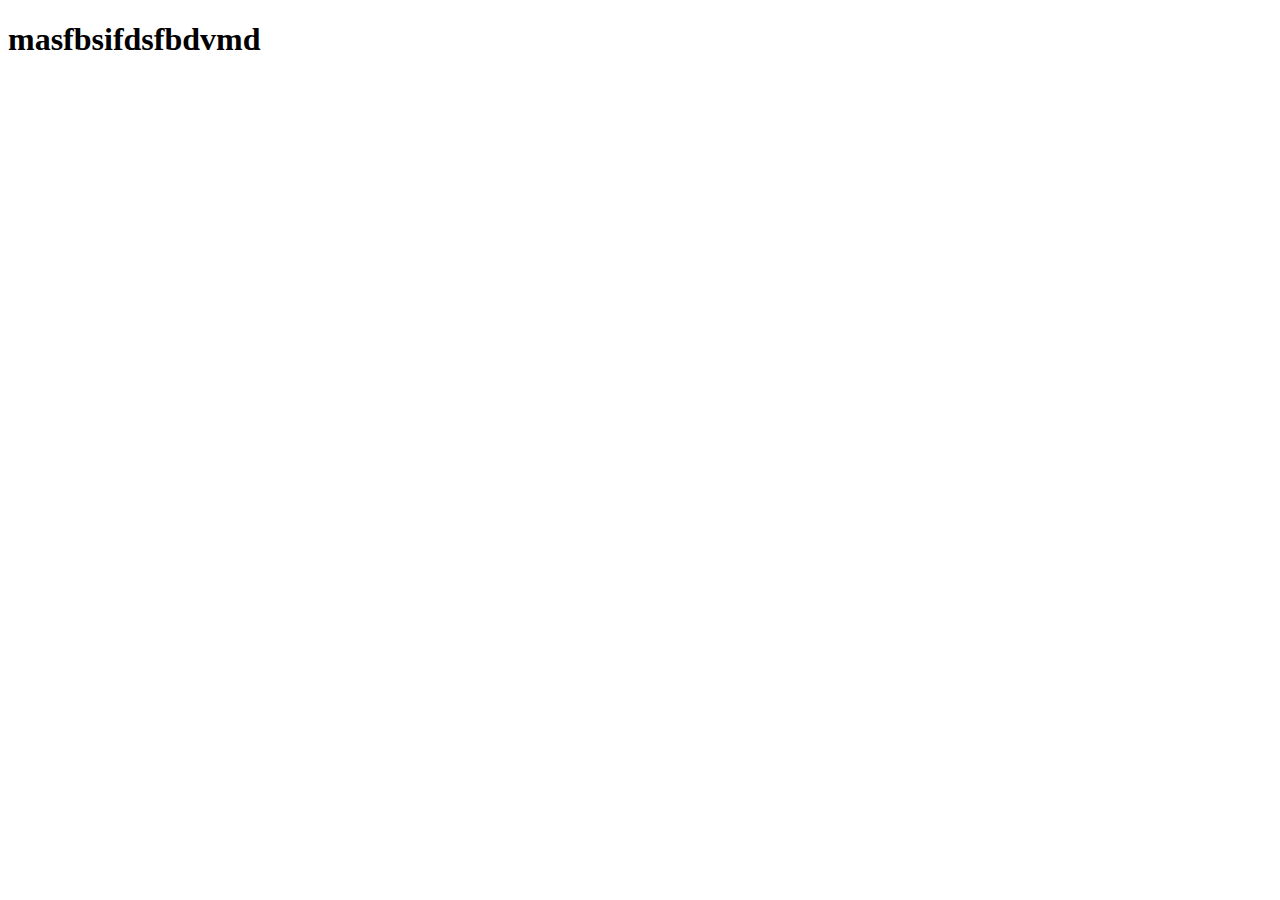
==== page1.html @ 68731bf8 "new page1 created" ====
<!DOCTYPE html>
<html lang="en">
<head>
    <meta charset="UTF-8">
    <meta name="viewport" content="width=device-width, initial-scale=1.0">
    <title>Document</title>
</head>
<body>
    <h1>masfbsifdsfbdvmd</h1>
</body>
</html>
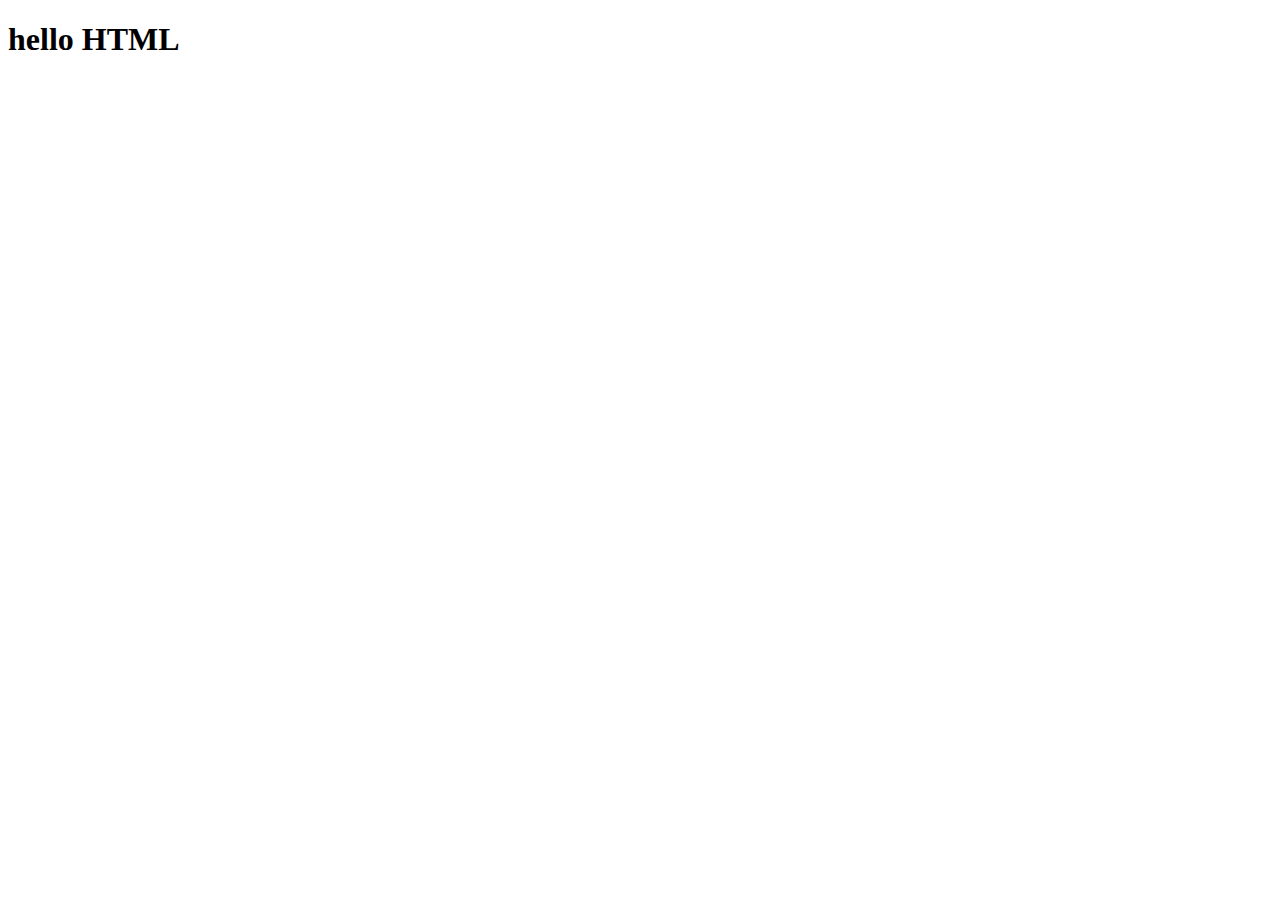
==== commit 42626fe4: "Changes made" ====
--- a/page1.html
+++ b/page1.html
@@ -6,6 +6,6 @@
     <title>Document</title>
 </head>
 <body>
-    <h1>masfbsifdsfbdvmd</h1>
+    <h1>hello HTML</h1>
 </body>
 </html>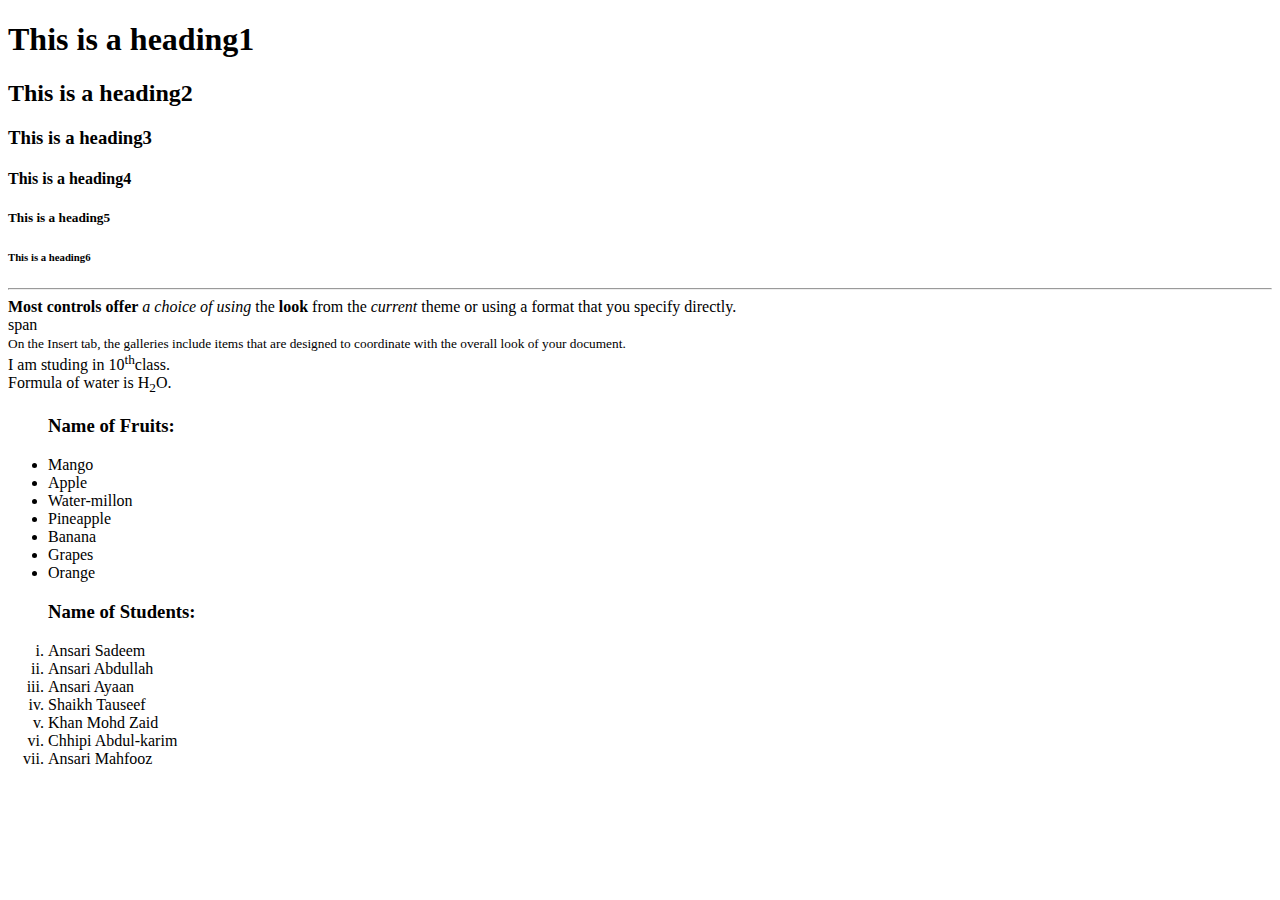
==== commit 4088f3da: "Add new line" ====
--- a/page1.html
+++ b/page1.html
@@ -3,9 +3,40 @@
 <head>
     <meta charset="UTF-8">
     <meta name="viewport" content="width=device-width, initial-scale=1.0">
-    <title>Document</title>
+    <title>practice-website</title>
 </head>
 <body>
-    <h1>hello HTML</h1>
+    <h1>This is a heading1</h1>
+    <h2>This is a heading2</h2>
+    <h3>This is a heading3</h3>
+    <h4>This is a heading4</h4>
+    <h5>This is a heading5</h5>
+    <h6>This is a heading6</h6>
+    <hr>
+   <b> Most controls offer</b> <i>a choice of using</i  > the <strong>look</strong> from the <em>current</em> theme or using a format that you specify directly.<br>
+    <span>s</span>pan<br>
+    <small>On the Insert tab, the galleries include items that are designed to coordinate with the overall look of your document.</small><br>
+    I am studing in 10<sup>th</sup>class.<br>
+    Formula of water is H<sub>2</sub>O.
+    <ul>
+        <h3>Name of Fruits:</h3>
+        <li>Mango</li>
+        <li>Apple</li>
+        <li>Water-millon</li>
+        <li>Pineapple</li>
+        <li>Banana</li>
+        <li>Grapes</li>
+        <li>Orange</li>
+    </ul>
+    <ol type="i">
+        <h3>Name of Students:</h3>
+        <li>Ansari Sadeem </li>
+        <li>Ansari Abdullah</li>
+        <li>Ansari Ayaan</li>
+        <li>Shaikh Tauseef</li>
+        <li>Khan Mohd Zaid</li>
+        <li>Chhipi Abdul-karim</li>
+        <li>Ansari Mahfooz</li>
+    </ol>
 </body>
 </html>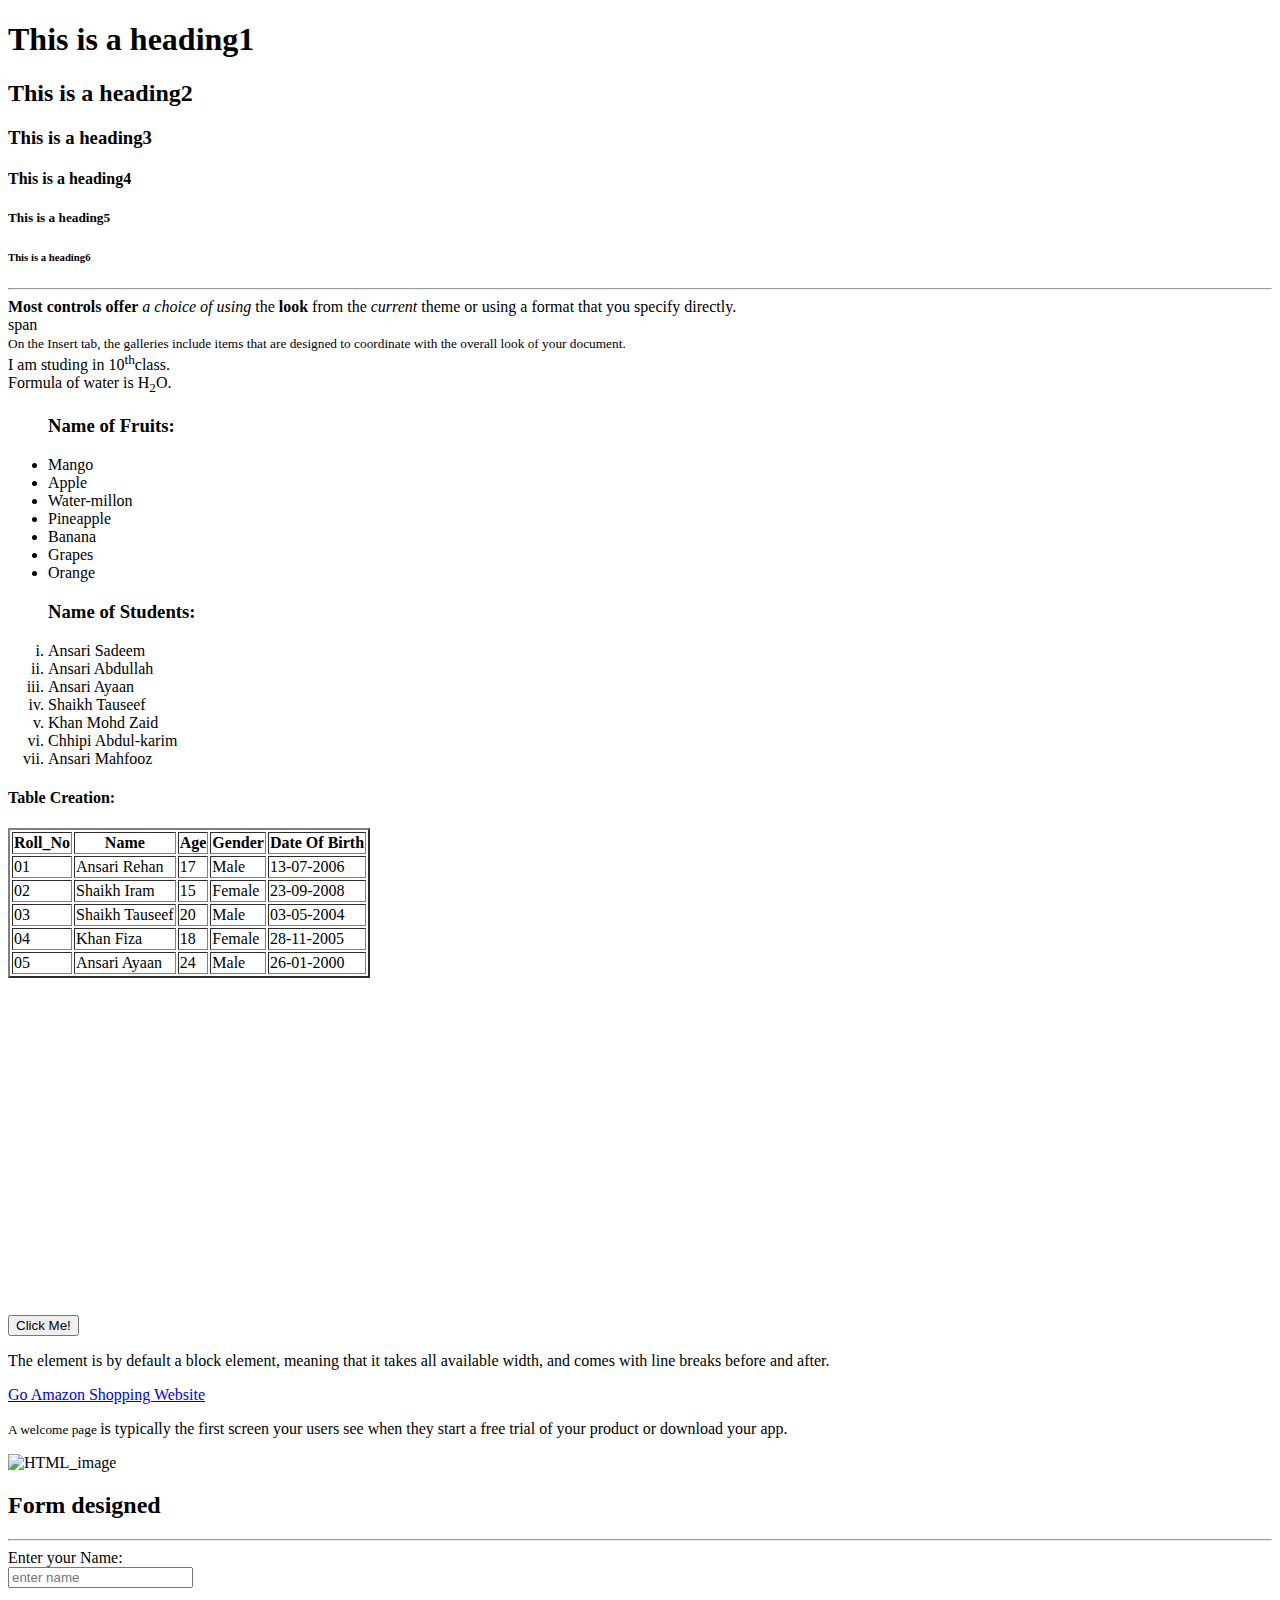
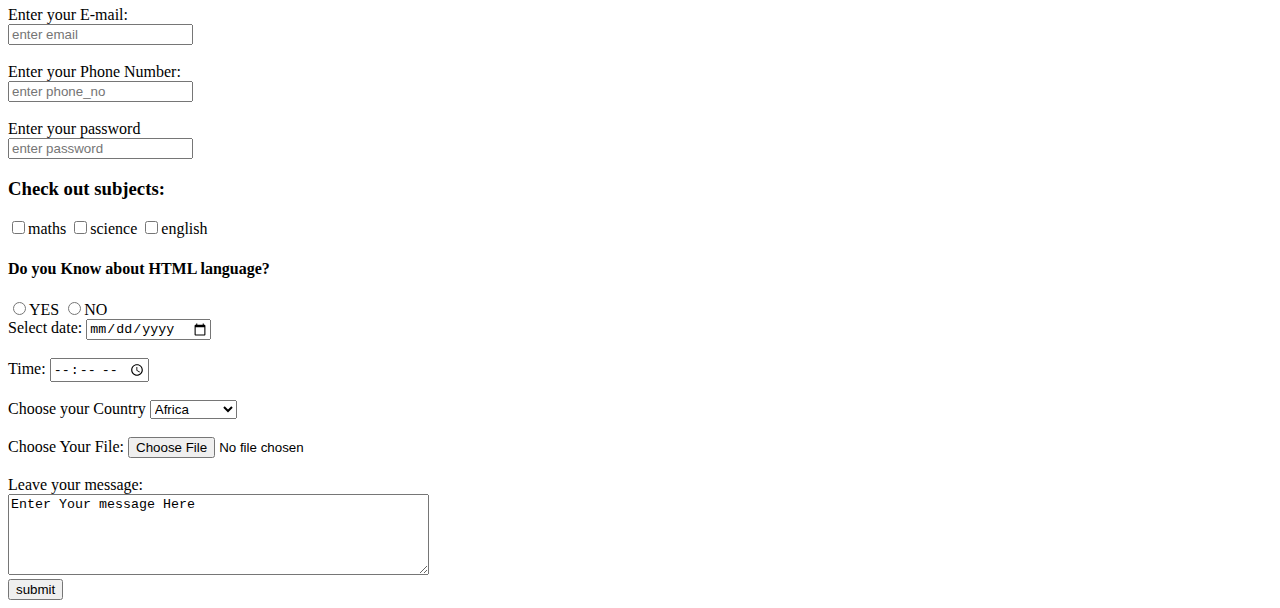
==== commit 34dade9c: "page1 is completed" ====
--- a/page1.html
+++ b/page1.html
@@ -38,5 +38,105 @@
         <li>Chhipi Abdul-karim</li>
         <li>Ansari Mahfooz</li>
     </ol>
+    <h4>Table Creation:</h4>
+    <table border="2px">
+        <tr>
+            <th>Roll_No</th>
+            <th>Name</th>
+            <th>Age</th>
+            <th>Gender</th>
+            <th>Date Of Birth</th>
+            </tr> 
+        <tr>
+            <td>01</td>
+            <td>Ansari Rehan</td>
+            <td>17</td>
+            <td>Male</td>
+            <td>13-07-2006</td>
+        </tr>
+        <tr>
+            <td>02</td>
+            <td>Shaikh Iram</td>
+            <td>15</td>
+            <td>Female</td>
+            <td>23-09-2008</td>
+        </tr>
+        <tr>
+            <td>03</td>
+            <td>Shaikh Tauseef</td>
+            <td>20</td>
+            <td>Male</td>
+            <td>03-05-2004</td>
+        </tr>
+        <tr>
+            <td>04</td>
+            <td>Khan Fiza</td>
+            <td>18</td>
+            <td>Female</td>
+            <td>28-11-2005</td>
+        </tr>
+        <tr>
+            <td>05</td>
+            <td>Ansari Ayaan</td>
+            <td>24</td>
+            <td>Male</td>
+            <td>26-01-2000</td>
+        </tr>
+    </table><br>
+    <iframe width="560" height="315" src="https://www.youtube.com/embed/-SDBhNZMtQQ?si=9dZB1PMlAt_H8-Cw" title="YouTube video player" frameborder="0" allow="accelerometer; autoplay; clipboard-write; encrypted-media; gyroscope; picture-in-picture; web-share" referrerpolicy="strict-origin-when-cross-origin" allowfullscreen></iframe>
+    <br><button>Click Me!</button>
+    <div>
+        <p>
+            The element is by default a block element, meaning that it takes all available width, and comes with line breaks before and after.
+        </p>
+    </div>
+    <a href="https://www.amazon.com/">Go Amazon Shopping Website</a>
+    <br>
+    <p>
+        <small>A welcome page </small>is typically the first 
+        screen your users see when<span> 
+        they start a free</span> trial of 
+        your product or download your app.
+    </p>
+
+    <img src="C:\Users\Ansari Zahoor\Pictures/flower_img.jpg" alt="HTML_image">
+    <br>
+    <h2 >Form designed</h2><hr
+    <form action="">
+        <label>Enter your Name: </label><br>
+        <input type="text" name="name" placeholder="enter name " required></input><br><br>
+        <label>Enter your E-mail:</label><br>
+        <input type="text" email="email" placeholder="enter email" required></input><br><br>
+        <label>Enter your Phone Number:</label><br>
+        <input type="number" ph_number="phonenumber" placeholder="enter phone_no" required ></input><br><br>
+        <label>Enter your password</label><br>
+        <input type="password" password="password" placeholder="enter password"></input><br>
+        <h3>Check out subjects:</h3>
+        <input type="checkbox" name="maths" value="maths">maths</input>
+        <input type="checkbox" name="science" value="science">science</input>
+        <input type="checkbox" name="english" value="english">english</input>
+        <h4>Do you Know about HTML language?</h4>
+        <input type="radio" name="abc" value="YES">YES</input>
+        <input type="radio" name="abc" value="NO">NO</input><br>
+        <label>Select date: </label>
+        <input type="date" name="" value=""></input><br><br>
+        <label>Time:</label>
+        <input type="time" name="" value=""></input><br><br>
+        <label>Choose your Country</label>
+        <select>
+            <option>Africa</option>
+            <option>France</option>
+            <option>Iran</option>
+            <option>India</option>
+            <option>Amareca</option>
+            <option>Indonaciya</option>
+            <option>London</option>
+        </select><br><br>
+        <label>Choose Your File: </label>
+        <input type="file" ></input><br><br>
+        Leave your message:<br>
+        <textarea name="my_textarea" rows="5" cols="50">Enter Your message Here</textarea>
+        <br><input type="submit" value="submit" ></input>
+    </form>
 </body>
 </html>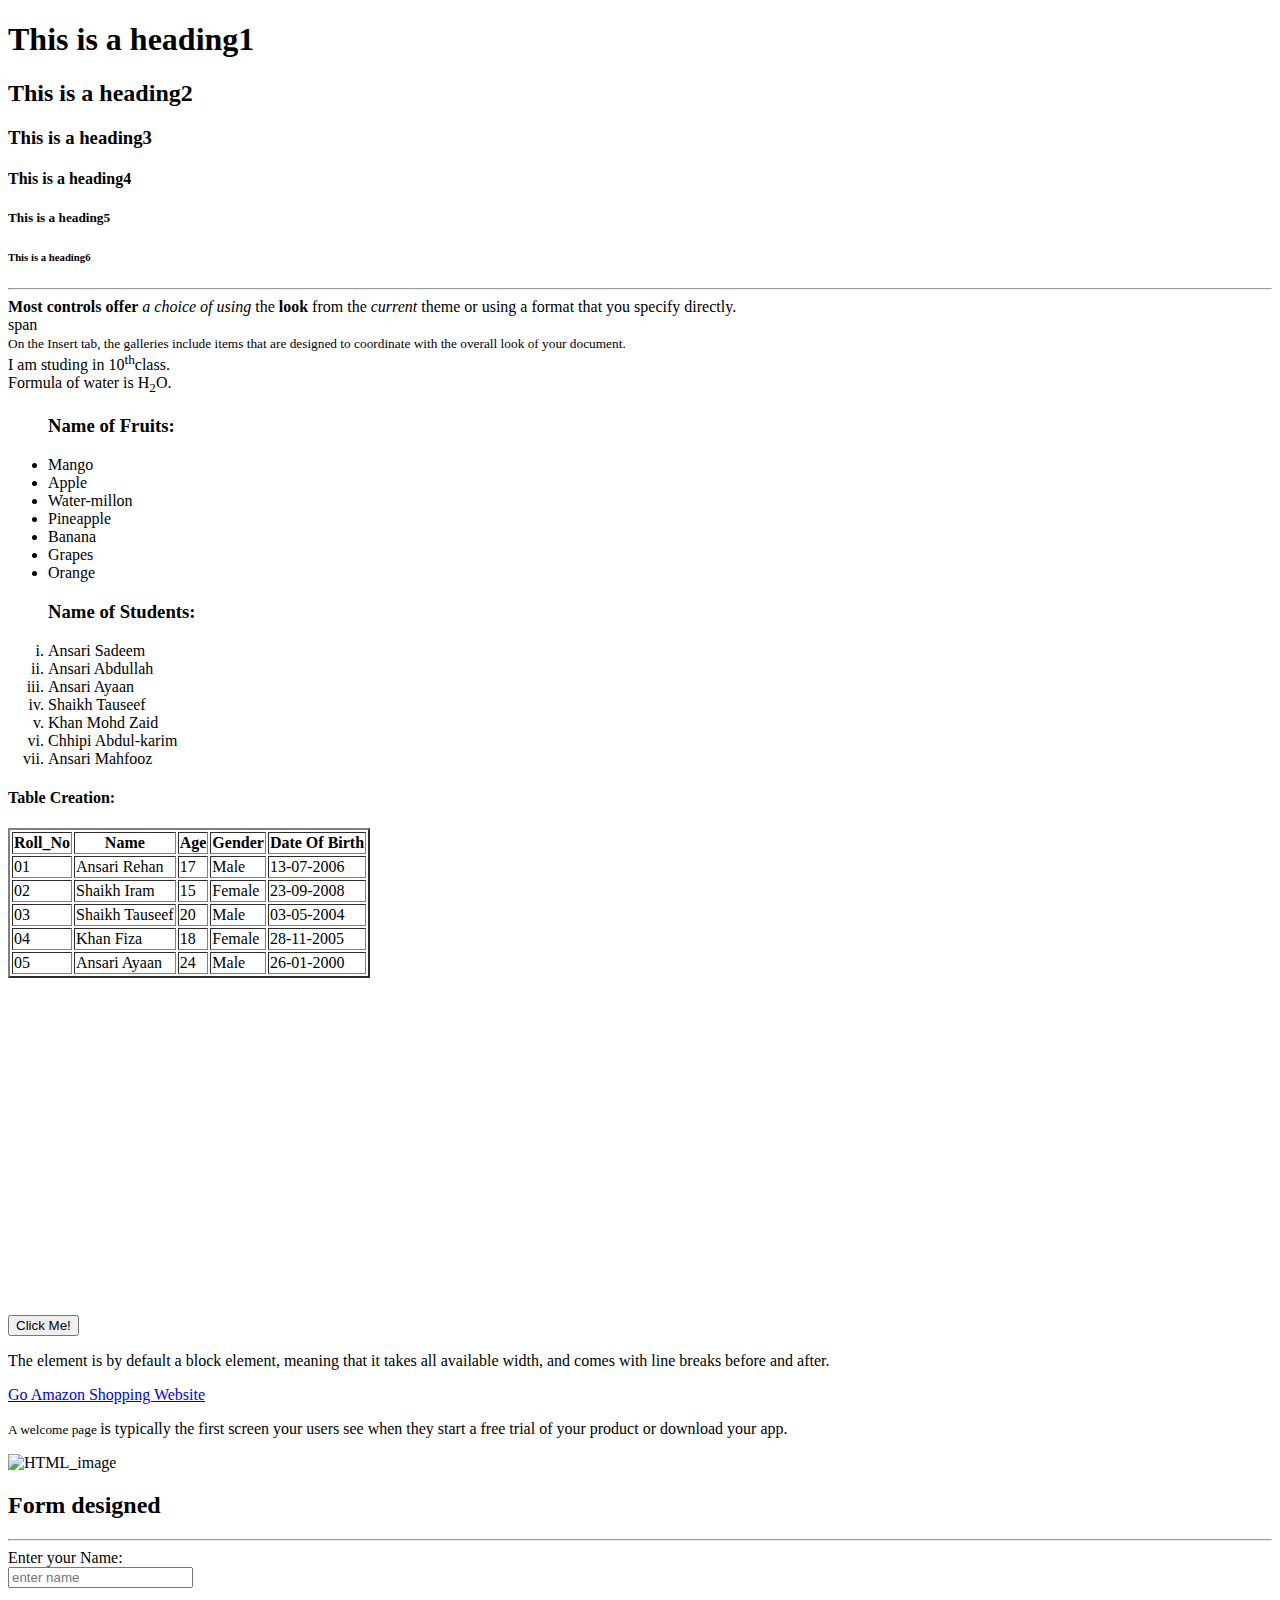
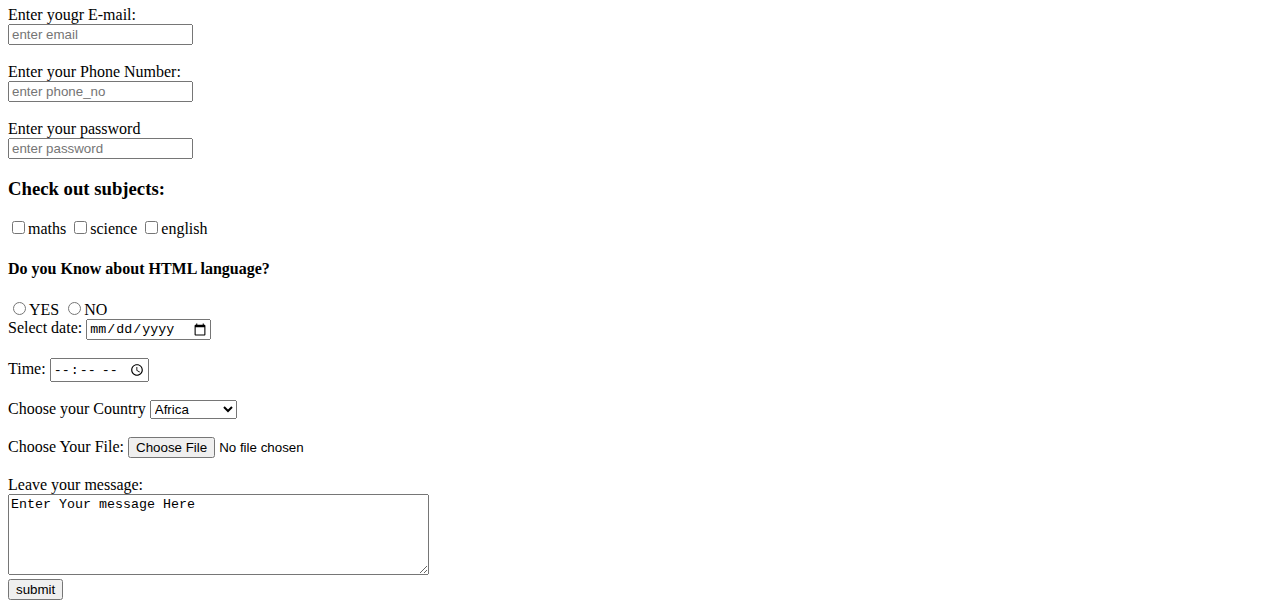
==== commit 2977e5b1: "Completed" ====
--- a/page1.html
+++ b/page1.html
@@ -102,10 +102,10 @@
     <img src="C:\Users\Ansari Zahoor\Pictures/flower_img.jpg" alt="HTML_image">
     <br>
     <h2 >Form designed</h2><hr
-    <form action="">
+    <form method="">
         <label>Enter your Name: </label><br>
         <input type="text" name="name" placeholder="enter name " required></input><br><br>
-        <label>Enter your E-mail:</label><br>
+        <label>Enter yougr E-mail:</label><br>
         <input type="text" email="email" placeholder="enter email" required></input><br><br>
         <label>Enter your Phone Number:</label><br>
         <input type="number" ph_number="phonenumber" placeholder="enter phone_no" required ></input><br><br>
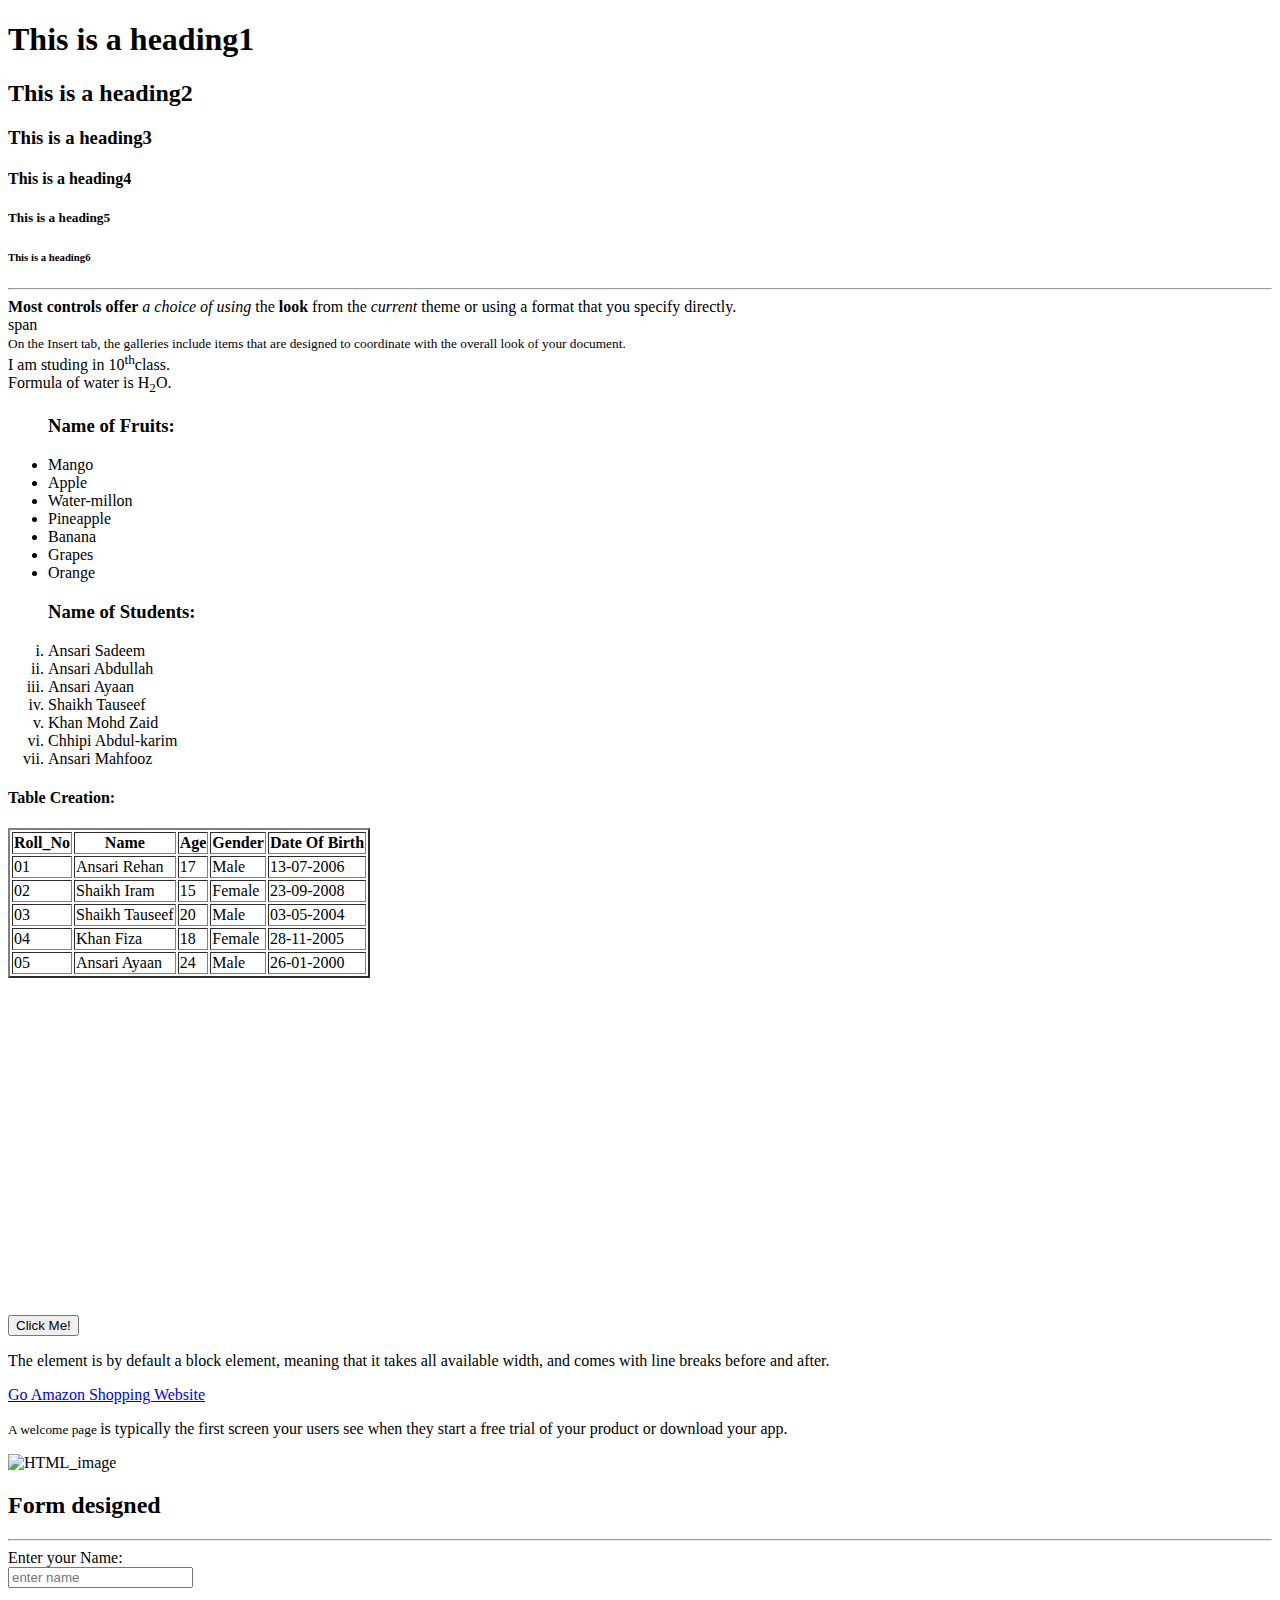
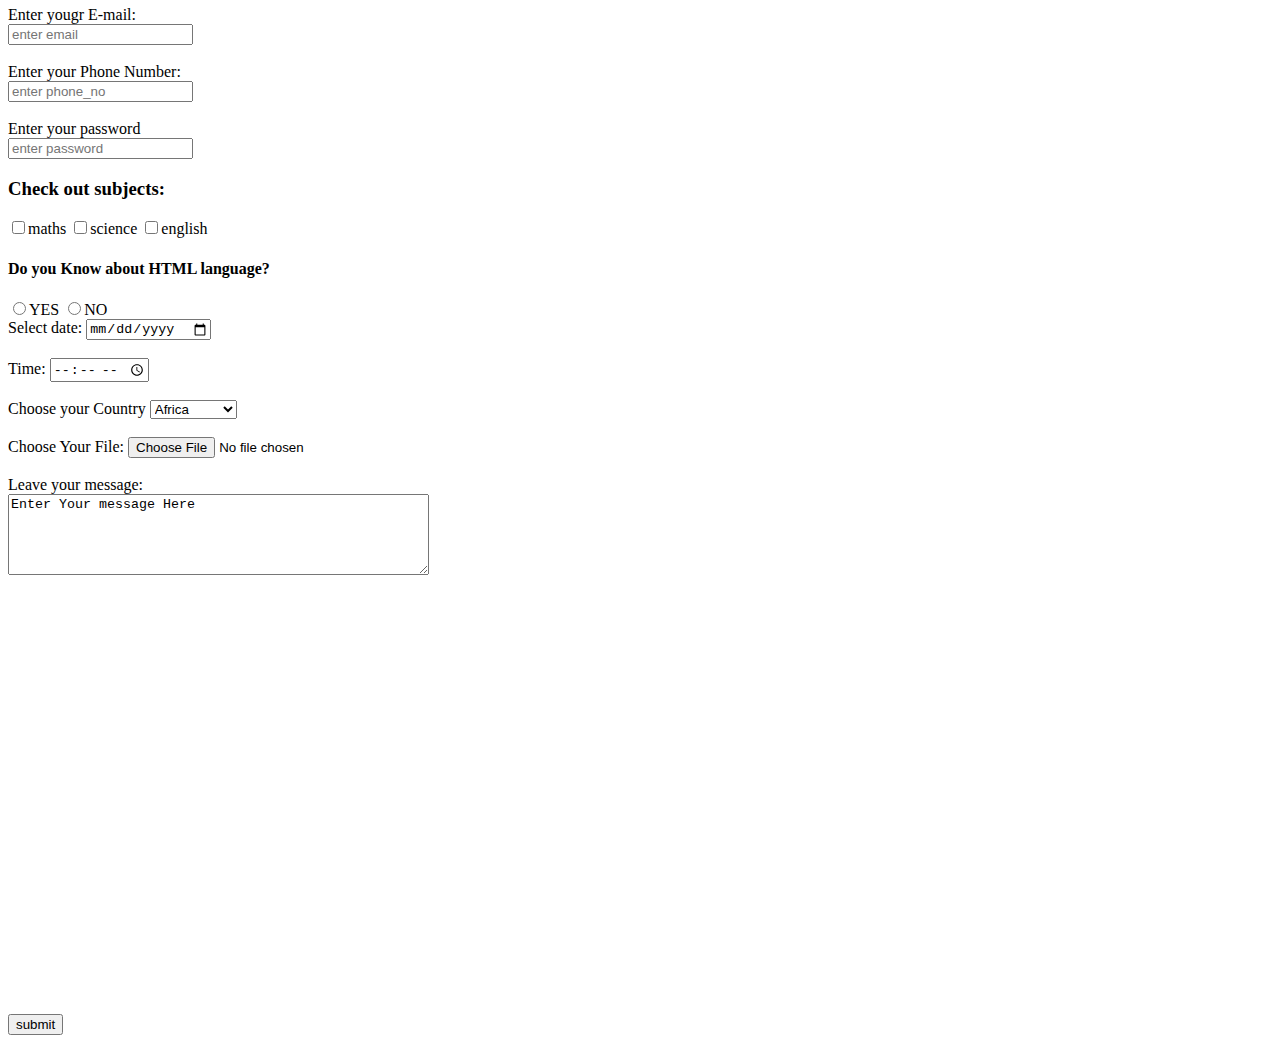
==== commit bd0a26cb: "Adding a map" ====
--- a/page1.html
+++ b/page1.html
@@ -138,5 +138,6 @@
         <textarea name="my_textarea" rows="5" cols="50">Enter Your message Here</textarea>
         <br><input type="submit" value="submit" ></input>
     </form>
+    <iframe src="https://www.google.com/maps/embed?pb=!1m18!1m12!1m3!1d3771.466217181873!2d72.85565536933618!3d19.043228813586488!2m3!1f0!2f0!3f0!3m2!1i1024!2i768!4f13.1!3m3!1m2!1s0x3be7c8d17c1767a3%3A0xb7377e0bbfb81b5f!2sMahatma%20Gandhi%20Rd%2C%20Dharavi%2C%20Mumbai%2C%20Maharashtra%20400017!5e0!3m2!1sen!2sin!4v1718252887688!5m2!1sen!2sin" width="600" height="450" style="border:0;" allowfullscreen="" loading="lazy" referrerpolicy="no-referrer-when-downgrade"></iframe>
 </body>
 </html>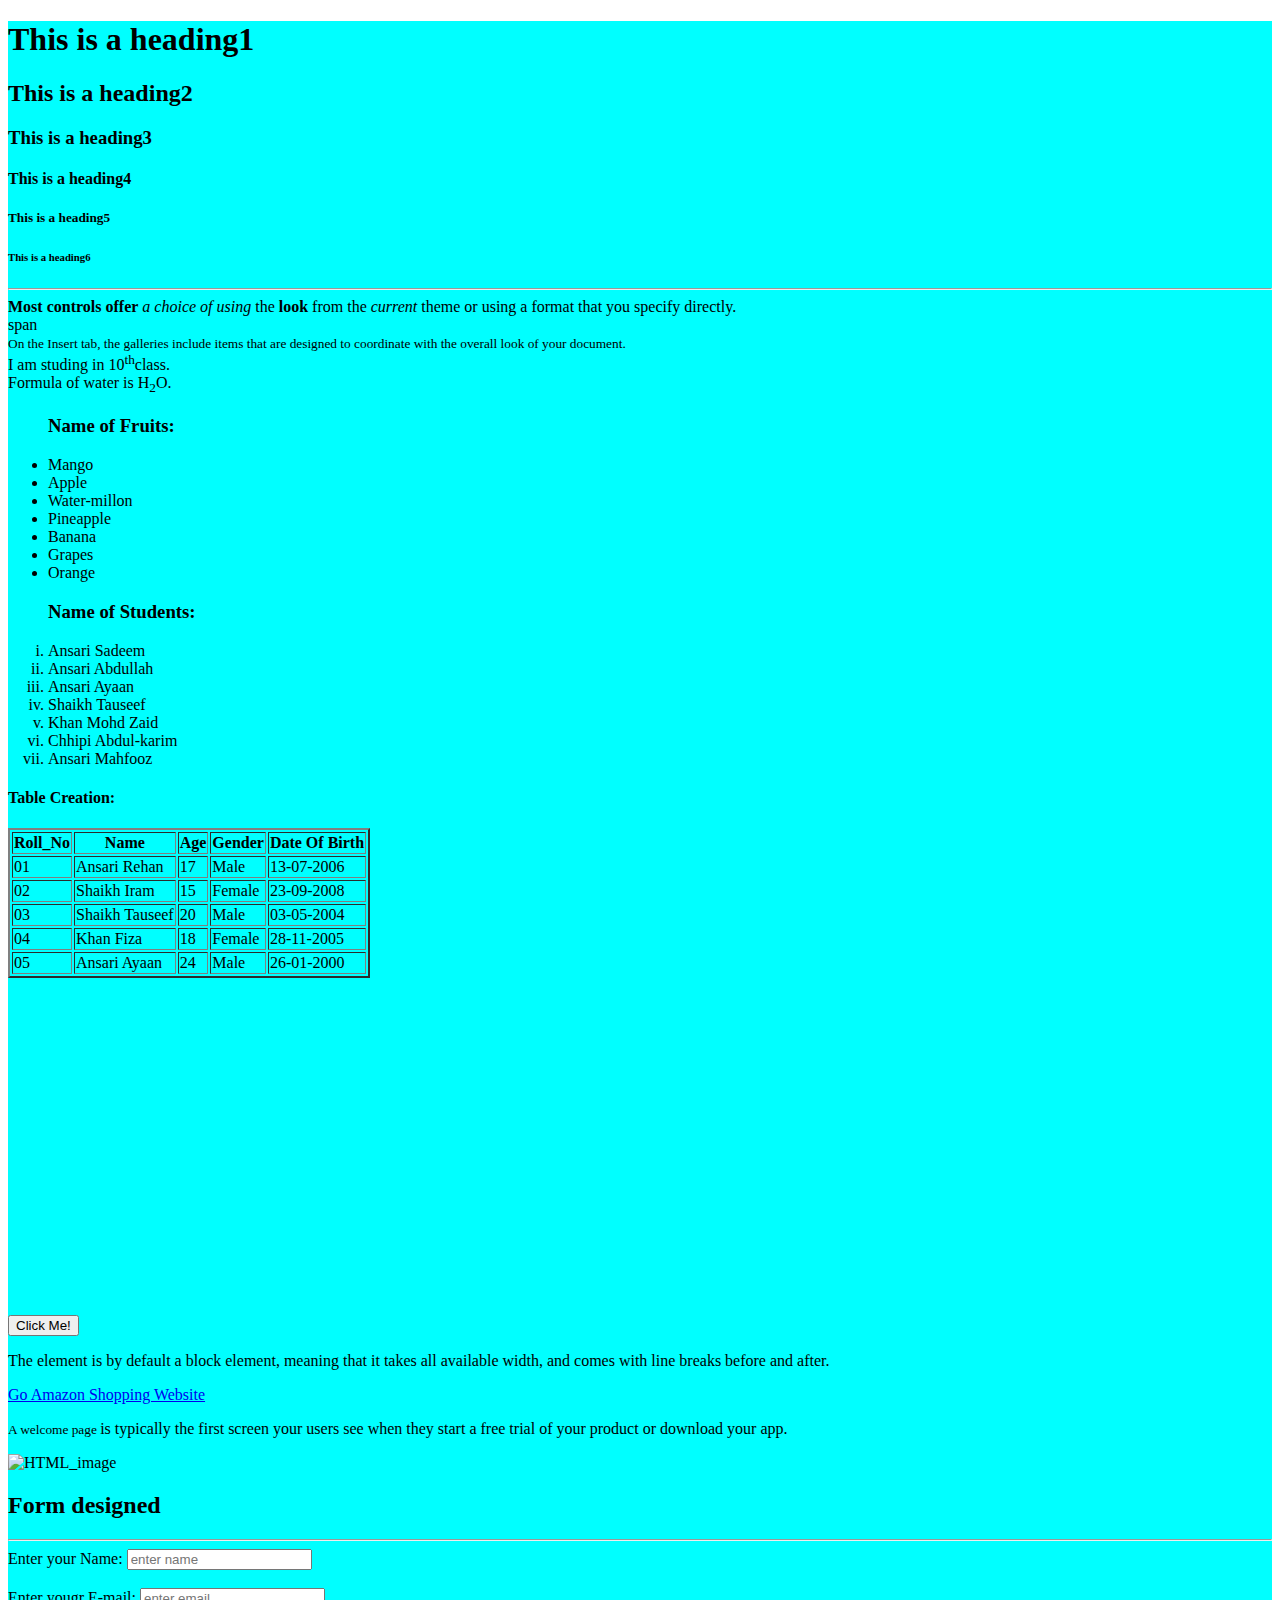
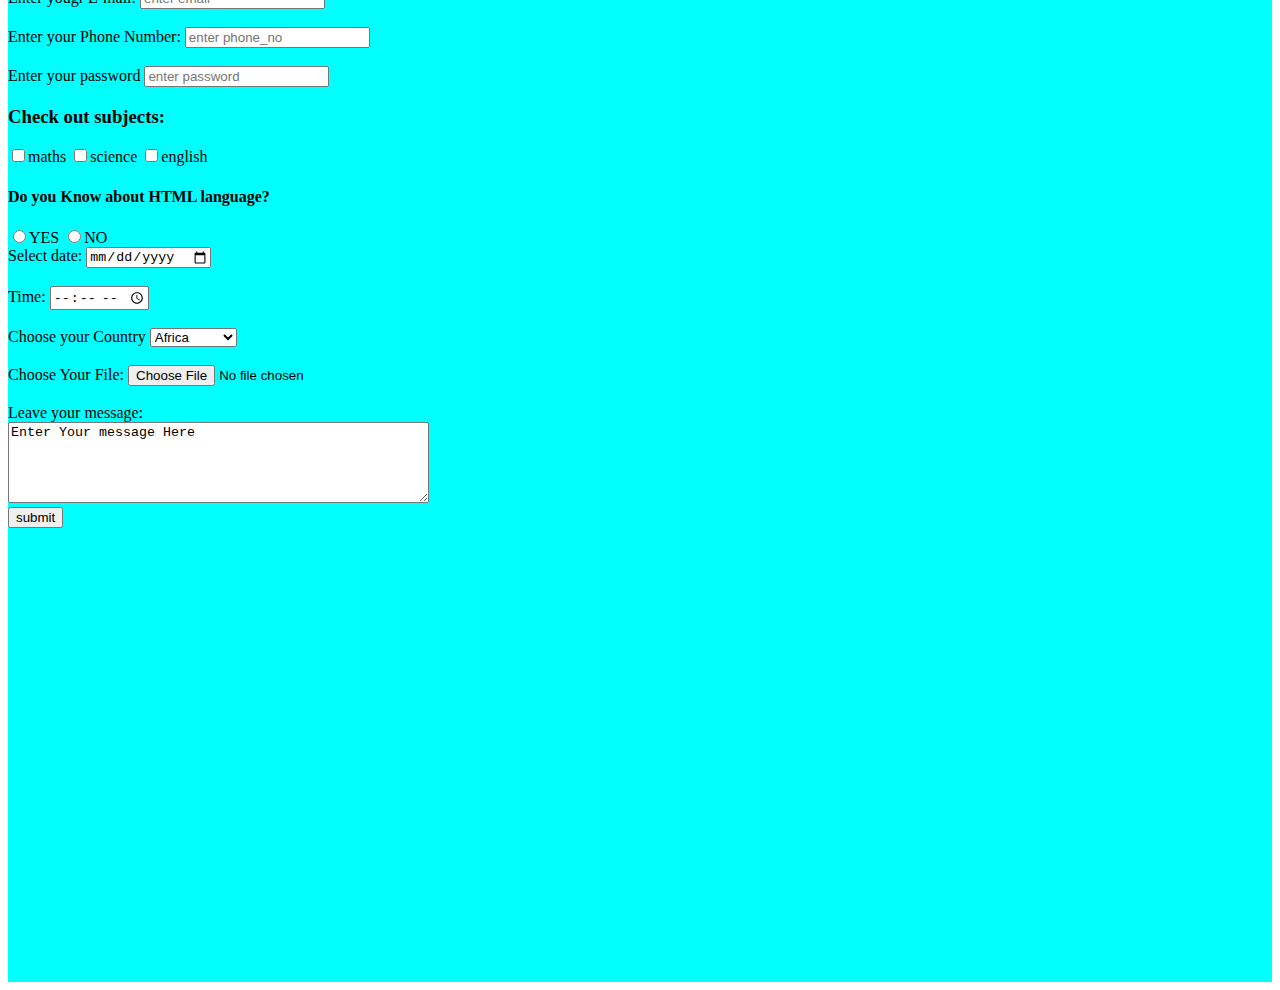
==== commit 53dc433f: "Adding css coding" ====
--- a/page1.html
+++ b/page1.html
@@ -4,14 +4,17 @@
     <meta charset="UTF-8">
     <meta name="viewport" content="width=device-width, initial-scale=1.0">
     <title>practice-website</title>
+    <link rel="stylesheet" href="style.css">
 </head>
 <body>
+   <div class="background">
     <h1>This is a heading1</h1>
     <h2>This is a heading2</h2>
     <h3>This is a heading3</h3>
     <h4>This is a heading4</h4>
     <h5>This is a heading5</h5>
     <h6>This is a heading6</h6>
+  
     <hr>
    <b> Most controls offer</b> <i>a choice of using</i  > the <strong>look</strong> from the <em>current</em> theme or using a format that you specify directly.<br>
     <span>s</span>pan<br>
@@ -38,6 +41,7 @@
         <li>Chhipi Abdul-karim</li>
         <li>Ansari Mahfooz</li>
     </ol>
+    <div class="background-img">
     <h4>Table Creation:</h4>
     <table border="2px">
         <tr>
@@ -82,7 +86,7 @@
             <td>Male</td>
             <td>26-01-2000</td>
         </tr>
-    </table><br>
+    </table></div><br>
     <iframe width="560" height="315" src="https://www.youtube.com/embed/-SDBhNZMtQQ?si=9dZB1PMlAt_H8-Cw" title="YouTube video player" frameborder="0" allow="accelerometer; autoplay; clipboard-write; encrypted-media; gyroscope; picture-in-picture; web-share" referrerpolicy="strict-origin-when-cross-origin" allowfullscreen></iframe>
     <br><button>Click Me!</button>
     <div>
@@ -99,17 +103,17 @@
         your product or download your app.
     </p>
 
-    <img src="C:\Users\Ansari Zahoor\Pictures/flower_img.jpg" alt="HTML_image">
+    <img src="C:\Users\Ansari Zahoor\Pictures/flower_img.jpg" alt="HTML_image" height="400px" width="700px ">
     <br>
     <h2 >Form designed</h2><hr
-    <form method="">
-        <label>Enter your Name: </label><br>
+    <form method="post" action="submit.html">
+        <label>Enter your Name: </label>
         <input type="text" name="name" placeholder="enter name " required></input><br><br>
-        <label>Enter yougr E-mail:</label><br>
+        <label>Enter yougr E-mail:</label>
         <input type="text" email="email" placeholder="enter email" required></input><br><br>
-        <label>Enter your Phone Number:</label><br>
+        <label>Enter your Phone Number:</label>
         <input type="number" ph_number="phonenumber" placeholder="enter phone_no" required ></input><br><br>
-        <label>Enter your password</label><br>
+        <label>Enter your password</label>
         <input type="password" password="password" placeholder="enter password"></input><br>
         <h3>Check out subjects:</h3>
         <input type="checkbox" name="maths" value="maths">maths</input>
@@ -137,7 +141,8 @@
         Leave your message:<br>
         <textarea name="my_textarea" rows="5" cols="50">Enter Your message Here</textarea>
         <br><input type="submit" value="submit" ></input>
-    </form>
+    </form><br>
     <iframe src="https://www.google.com/maps/embed?pb=!1m18!1m12!1m3!1d3771.466217181873!2d72.85565536933618!3d19.043228813586488!2m3!1f0!2f0!3f0!3m2!1i1024!2i768!4f13.1!3m3!1m2!1s0x3be7c8d17c1767a3%3A0xb7377e0bbfb81b5f!2sMahatma%20Gandhi%20Rd%2C%20Dharavi%2C%20Mumbai%2C%20Maharashtra%20400017!5e0!3m2!1sen!2sin!4v1718252887688!5m2!1sen!2sin" width="600" height="450" style="border:0;" allowfullscreen="" loading="lazy" referrerpolicy="no-referrer-when-downgrade"></iframe>
+</div>
 </body>
 </html>--- a/style.css
+++ b/style.css
@@ -0,0 +1,11 @@
+.background{
+    background-color: aqua;
+    forced-color-adjust: red ;
+    font-family: 'Times New Roman', Times, serif;
+}
+.background-image{
+    background-image: url("C:\Users\Ansari Zahoor\Pictures\html_img.png ");
+    background-repeat: no-repeat;
+    background-position-x: center;
+    height: 100vh;
+}